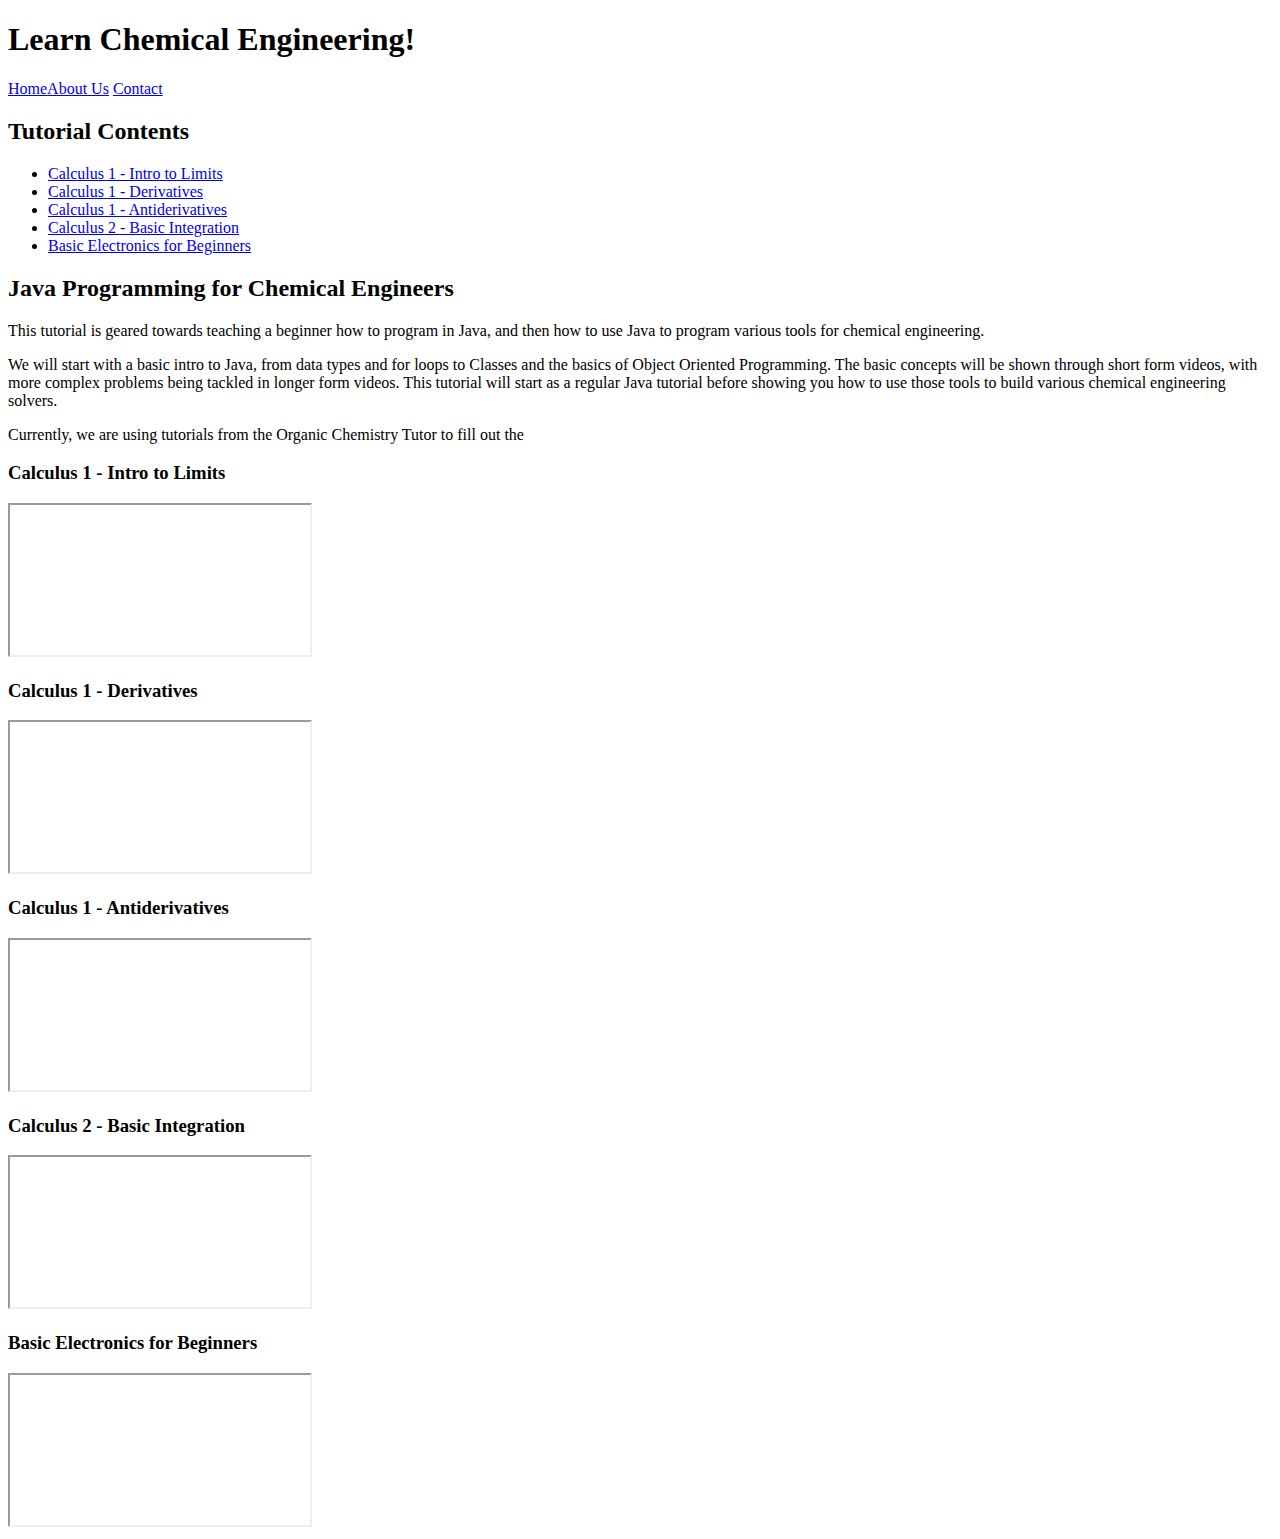
==== pages/Aspen HYSYS Tutorial.html @ 563a6dcb "Additional Pages Added" ====
<!DOCTYPE html>
<html lang="en-can">
    <head>
        <meta charset="UTF-8">
        <meta name="viewport" content="width=device-width, initial-scale=1.0">
        <link rel="stylesheet" href="\learnchemeng.github.io\styles.css">        
        <title>Learn Chemical Engineering!</title>        
    </head>                                            
    <body>
        <!--Header-->
        <div class="header">
            <h1>Learn Chemical Engineering!</h1>
        </div>
        <!--Nav Bar-->
        <div class="topnav">
            <a href="\learnchemeng.github.io\index.html" style="float: left" style="color:rgb(11, 181, 207)">Home</a>
            <a href="#">About Us</a>
            <a href="#">Contact</a>
        </div>
        <!--Main Content-->
        <div class="row">
            <div class="column side">
                <h2>Tutorial Contents</h2>
                <ul>
                    <li><a href="#Calc1-Limits">Calculus 1 - Intro to Limits</a></li>
                    <li><a href="#Calc1-Deriv">Calculus 1 - Derivatives</a></li>
                    <li><a href="#Calc1-Antideriv">Calculus 1 - Antiderivatives</a></li>
                    <li><a href="#Calc2-Integ">Calculus 2 - Basic Integration</a></li>
                    <li><a href="#Elect">Basic Electronics for Beginners</a></li>
                </ul>                
            </div>
            <div class="column middle">
                <h2>Java Programming for Chemical Engineers</h2>
                <p>This tutorial is geared towards teaching a beginner how to program in Java, and then how to use Java to program various tools for chemical engineering.</p>
                <p>We will start with a basic intro to Java, from data types and for loops to Classes and the basics of Object Oriented Programming. The basic concepts will be shown through short form videos, with more complex problems being tackled in longer form videos. This tutorial will start as a regular Java tutorial before showing you how to use those tools to build various chemical engineering solvers. </p>
                <p>Currently, we are using tutorials from the Organic Chemistry Tutor to fill out the</p>
                <h3>Calculus 1 - Intro to Limits</h3>
                <iframe class="tutorial-video" id="Calc1-Limits"
                src="https://www.youtube.com/watch?v=YNstP0ESndU">
                </iframe>
                <h3>Calculus 1 - Derivatives</h3>
                <iframe class="tutorial-video" id="Calc1-Deriv"
                src="https://www.youtube.com/watch?v=5yfh5cf4-0w">
                </iframe>
                <h3>Calculus 1 - Antiderivatives</h3>
                <iframe class="tutorial-video" id="Calc1-Antideriv"
                src="https://www.youtube.com/watch?v=xaCPDMEkbig">
                </iframe>
                <h3>Calculus 2 - Basic Integration</h3>
                <iframe class="tutorial-video"  id="Calc2-Integ"
                src="https://www.youtube.com/watch?v=2N6A4ed8s58">
                </iframe>
                <h3>Basic Electronics for Beginners</h3>
                <iframe class="tutorial-video" id="Elect"
                src="https://www.youtube.com/watch?v=2N6A4ed8s58&">
                </iframe>
            </div>
        </div>
    </body>
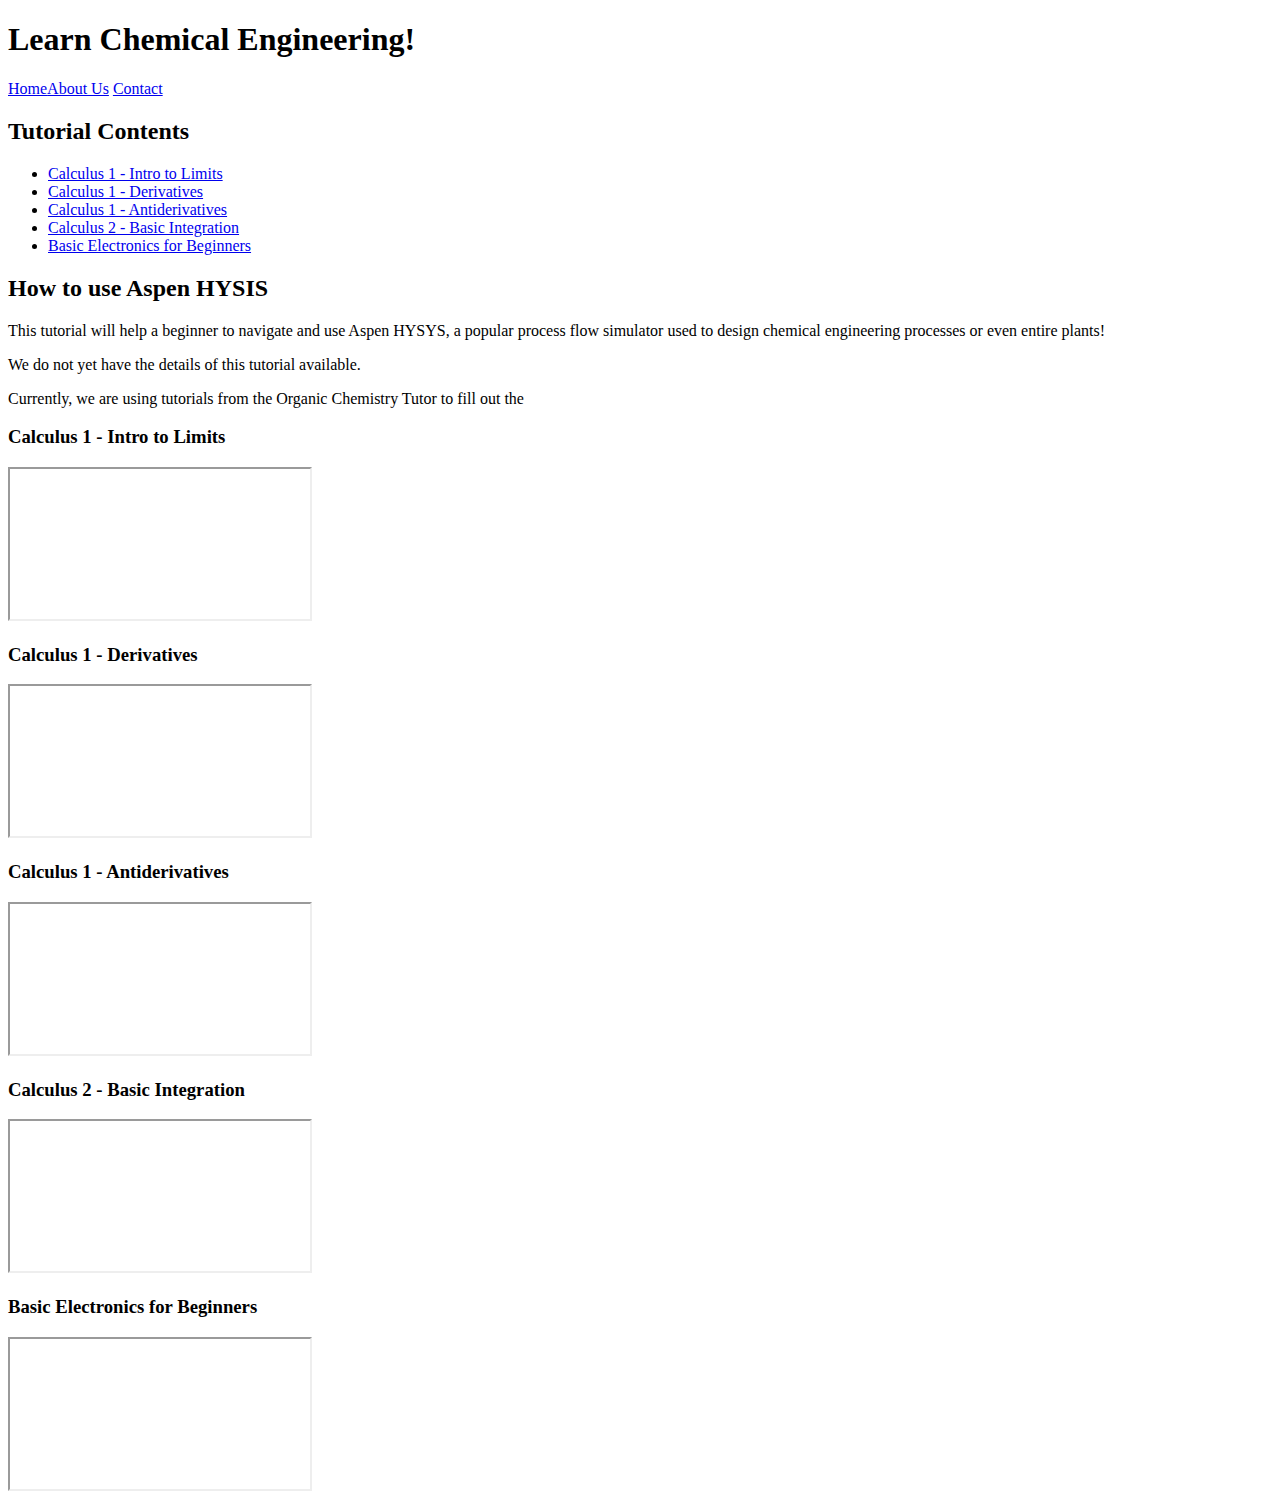
==== commit 25b1b863: "website changes" ====
--- a/pages/Aspen HYSYS Tutorial.html
+++ b/pages/Aspen HYSYS Tutorial.html
@@ -30,9 +30,9 @@
                 </ul>                
             </div>
             <div class="column middle">
-                <h2>Java Programming for Chemical Engineers</h2>
-                <p>This tutorial is geared towards teaching a beginner how to program in Java, and then how to use Java to program various tools for chemical engineering.</p>
-                <p>We will start with a basic intro to Java, from data types and for loops to Classes and the basics of Object Oriented Programming. The basic concepts will be shown through short form videos, with more complex problems being tackled in longer form videos. This tutorial will start as a regular Java tutorial before showing you how to use those tools to build various chemical engineering solvers. </p>
+                <h2>How to use Aspen HYSIS</h2>
+                <p>This tutorial will help a beginner to navigate and use Aspen HYSYS, a popular process flow simulator used to design chemical engineering processes or even entire plants!</p>
+                <p>We do not yet have the details of this tutorial available.</p>
                 <p>Currently, we are using tutorials from the Organic Chemistry Tutor to fill out the</p>
                 <h3>Calculus 1 - Intro to Limits</h3>
                 <iframe class="tutorial-video" id="Calc1-Limits"
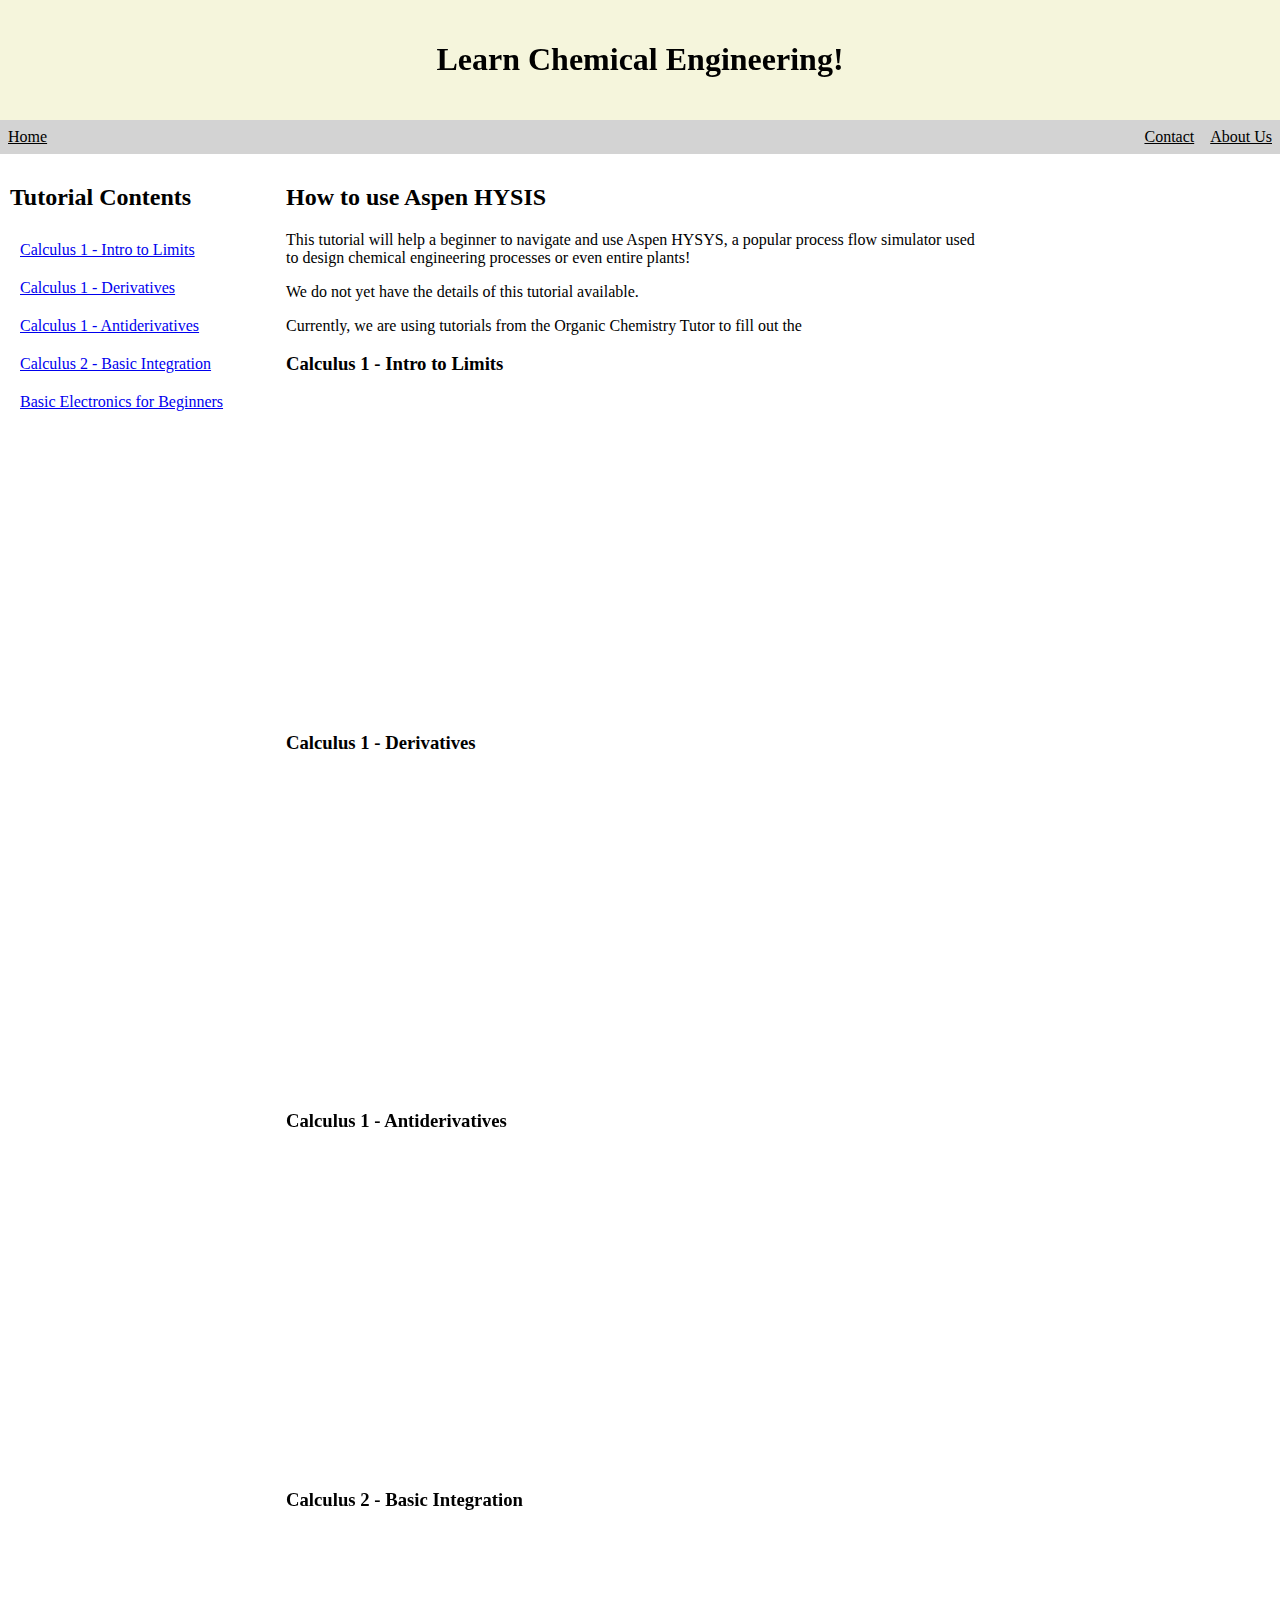
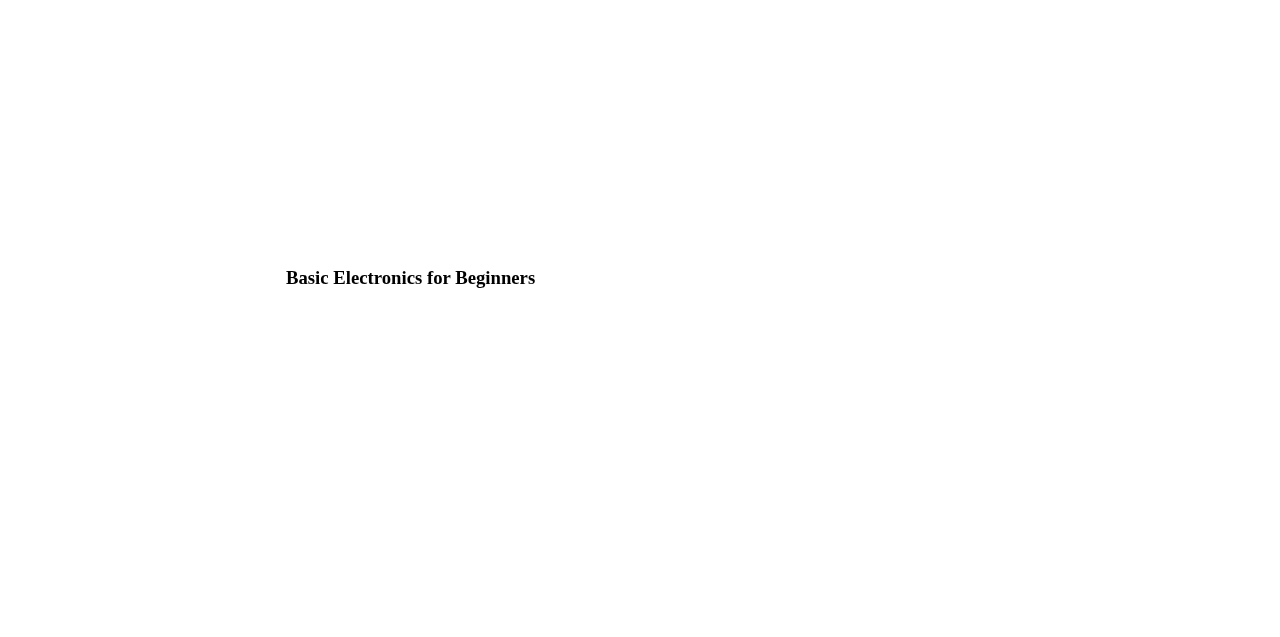
==== commit f531d52a: "link changes/youtube html fix" ====
--- a/pages/Aspen HYSYS Tutorial.html
+++ b/pages/Aspen HYSYS Tutorial.html
@@ -3,7 +3,7 @@
     <head>
         <meta charset="UTF-8">
         <meta name="viewport" content="width=device-width, initial-scale=1.0">
-        <link rel="stylesheet" href="\learnchemeng.github.io\styles.css">        
+        <link rel="stylesheet" href="..\styles.css">        
         <title>Learn Chemical Engineering!</title>        
     </head>                                            
     <body>
@@ -13,7 +13,7 @@
         </div>
         <!--Nav Bar-->
         <div class="topnav">
-            <a href="\learnchemeng.github.io\index.html" style="float: left" style="color:rgb(11, 181, 207)">Home</a>
+            <a href="..\index.html" style="float: left" style="color:rgb(11, 181, 207)">Home</a>
             <a href="#">About Us</a>
             <a href="#">Contact</a>
         </div>
@@ -34,25 +34,25 @@
                 <p>This tutorial will help a beginner to navigate and use Aspen HYSYS, a popular process flow simulator used to design chemical engineering processes or even entire plants!</p>
                 <p>We do not yet have the details of this tutorial available.</p>
                 <p>Currently, we are using tutorials from the Organic Chemistry Tutor to fill out the</p>
-                <h3>Calculus 1 - Intro to Limits</h3>
-                <iframe class="tutorial-video" id="Calc1-Limits"
-                src="https://www.youtube.com/watch?v=YNstP0ESndU">
+                <h3 id="Calc1-Limits">Calculus 1 - Intro to Limits</h3>
+                <iframe width="560" height="315" 
+                src="https://www.youtube.com/embed/YNstP0ESndU?si=wDS6nM8qvKKMSfoj" title="YouTube video player" frameborder="0" allow="accelerometer; autoplay; clipboard-write; encrypted-media; gyroscope; picture-in-picture; web-share" allowfullscreen>
                 </iframe>
-                <h3>Calculus 1 - Derivatives</h3>
-                <iframe class="tutorial-video" id="Calc1-Deriv"
-                src="https://www.youtube.com/watch?v=5yfh5cf4-0w">
+                <h3 id="Calc1-Deriv">Calculus 1 - Derivatives</h3>
+                <iframe width="560" height="315" 
+                src="https://www.youtube.com/embed/5yfh5cf4-0w?si=UzQ8SIyccLrT21Km" title="YouTube video player" frameborder="0" allow="accelerometer; autoplay; clipboard-write; encrypted-media; gyroscope; picture-in-picture; web-share" allowfullscreen>
                 </iframe>
-                <h3>Calculus 1 - Antiderivatives</h3>
-                <iframe class="tutorial-video" id="Calc1-Antideriv"
-                src="https://www.youtube.com/watch?v=xaCPDMEkbig">
+                <h3 id="Calc1-Antideriv">Calculus 1 - Antiderivatives</h3>
+                <iframe width="560" height="315" 
+                src="https://www.youtube.com/embed/xaCPDMEkbig?si=4FQ7wOdtg1QzdT5j" title="YouTube video player" frameborder="0" allow="accelerometer; autoplay; clipboard-write; encrypted-media; gyroscope; picture-in-picture; web-share" allowfullscreen>
                 </iframe>
-                <h3>Calculus 2 - Basic Integration</h3>
-                <iframe class="tutorial-video"  id="Calc2-Integ"
-                src="https://www.youtube.com/watch?v=2N6A4ed8s58">
+                <h3 id="Calc2-Integ">Calculus 2 - Basic Integration</h3>
+                <iframe width="560" height="315" 
+                src="https://www.youtube.com/embed/2N6A4ed8s58?si=kxi-DK1CsbDPah2N" title="YouTube video player" frameborder="0" allow="accelerometer; autoplay; clipboard-write; encrypted-media; gyroscope; picture-in-picture; web-share" allowfullscreen>
                 </iframe>
-                <h3>Basic Electronics for Beginners</h3>
-                <iframe class="tutorial-video" id="Elect"
-                src="https://www.youtube.com/watch?v=2N6A4ed8s58&">
+                <h3 id="Elect">Basic Electronics for Beginners</h3>
+                <iframe width="560" height="315" 
+                src="https://www.youtube.com/embed/2N6A4ed8s58?si=EUtbCUETqszeZjbc" title="YouTube video player" frameborder="0" allow="accelerometer; autoplay; clipboard-write; encrypted-media; gyroscope; picture-in-picture; web-share" allowfullscreen>
                 </iframe>
             </div>
         </div>
